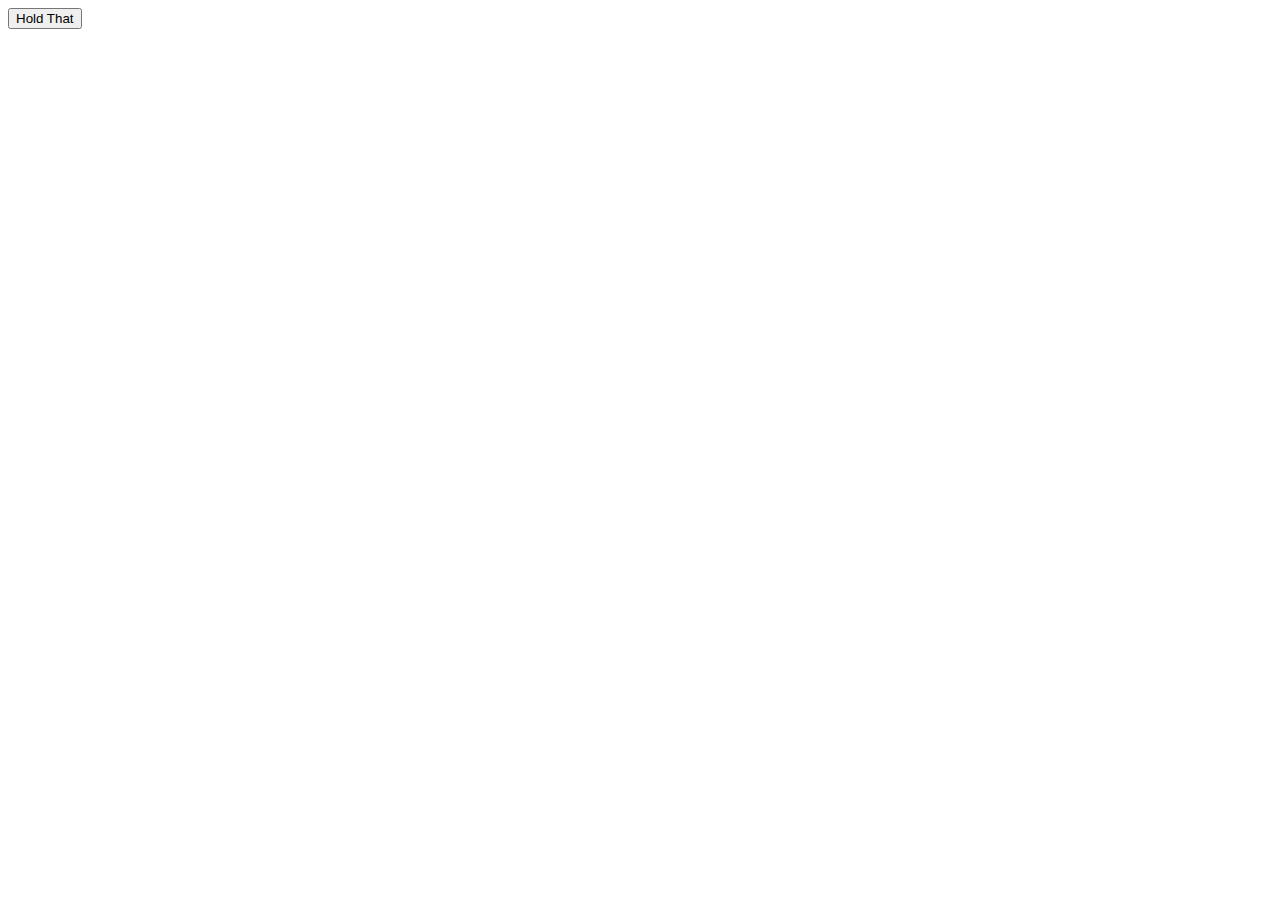
==== index.html @ d377f2e1 "commit" ====
<!DOCTYPE html>
<html lang="en">
<head>
    <meta charset="UTF-8">
    <meta name="viewport" content="width=device-width, initial-scale=1.0">
    <title>Document</title>
</head>

<body>
    
    <button>Hold That</button>

</body>
</html>
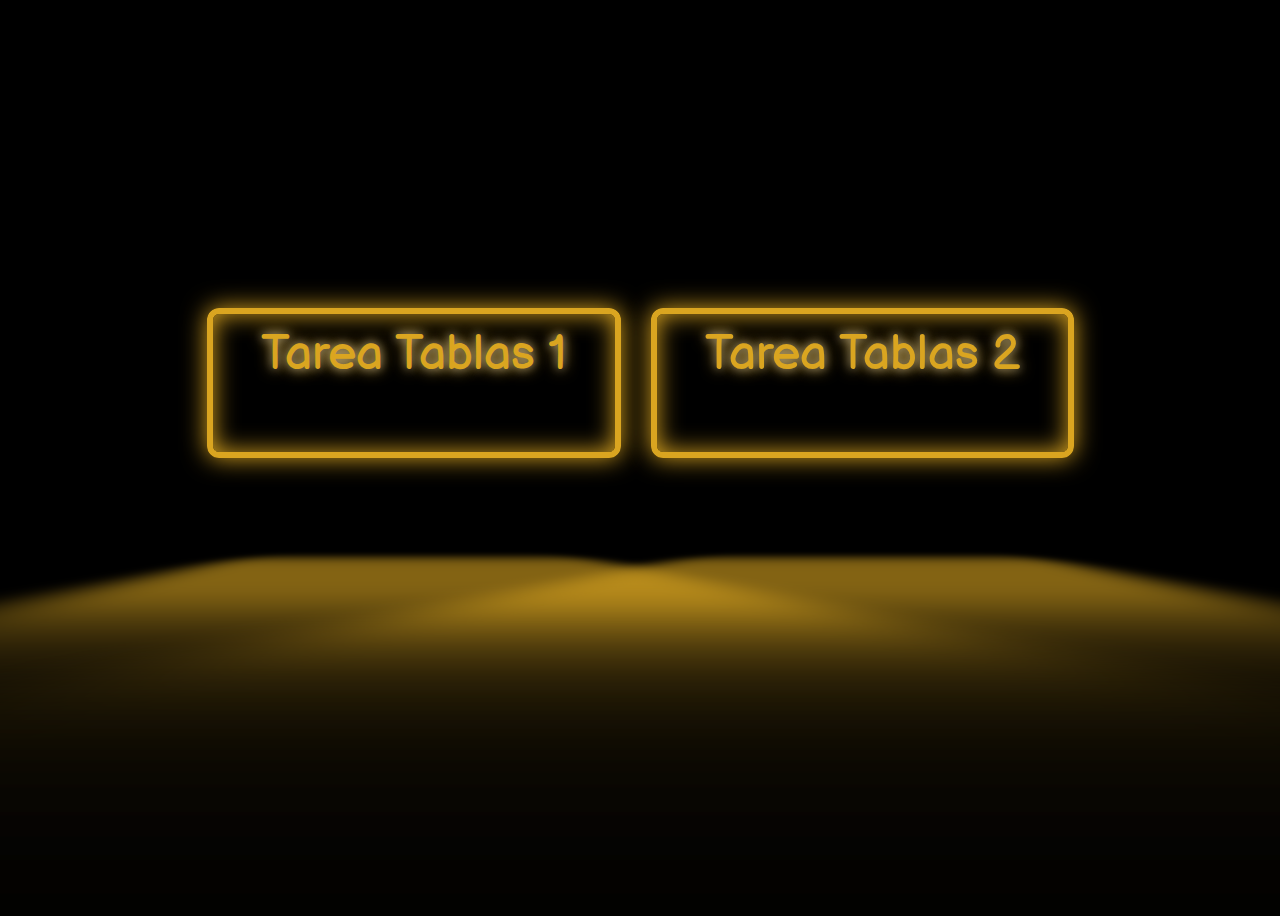
==== commit 45b1c191: "commit" ====
--- a/index.html
+++ b/index.html
@@ -1,15 +1,19 @@
 <!DOCTYPE html>
 <html lang="en">
+
 <head>
-    <meta charset="UTF-8">
-    <meta name="viewport" content="width=device-width, initial-scale=1.0">
-    <title>Document</title>
+  <meta charset="UTF-8">
+  <meta http-equiv="X-UA-Compatible" content="IE=edge">
+  <meta name="viewport" content="width=device-width, initial-scale=1.0">
+  <link rel="stylesheet" href="style.css">
+  <title>Tablas</title>
 </head>
 
 <body>
-    
-    <button>Hold That</button>
+  <div class="button-container">
+    <a class="neon">Tarea Tablas 1</a>
+    <a class="neon">Tarea Tablas 2</a>
+  </div>
+</body>
 
-</body>
-</html>
-            +</html>--- a/style.css
+++ b/style.css
@@ -0,0 +1,88 @@
+@import url('https://fonts.googleapis.com/css2?family=Balsamiq+Sans&display=swap');
+
+:root {
+  --clr-neon: goldenrod;
+  --clr-bg: #000000;
+  --font-size: 3rem;
+}
+
+*,
+*::after,
+*::before {
+  box-sizing: border-box;
+}
+
+body {
+  min-height: 100vh;
+  display: grid;
+  place-items: center;
+  background: var(--clr-bg);
+  color: var(--clr-neon);
+  font-family: "Balsamiq Sans";
+  overflow: hidden;
+}
+
+.button-container {
+  display: flex;
+  gap: 30px; /* Adds space between buttons */
+}
+
+.neon {
+  margin-top: -150px;
+  font-size: var(--font-size);
+  display: inline-block;
+  position: relative;
+  cursor: pointer;
+  border: var(--clr-neon) 0.125em solid;
+  padding: 0.25em 1em;
+  border-radius: 0.25em;
+  text-shadow:
+    0 0 .20em #FFF7,
+    0 0 .30em var(--clr-neon);
+  box-shadow:
+    inset 0 0 .5em var(--clr-neon),
+    0 0 .5em var(--clr-neon);
+}
+
+.neon::before {
+  content: "";
+  position: absolute;
+  top: 140%;
+  left: 0;
+  width: 100%;
+  height: 100%;
+  background: var(--clr-neon);
+  transform:
+    perspective(0.2em) rotateX(10deg) scale(1.3, 0.40);
+  filter: blur(0.5em);
+  opacity: 0.6;
+  pointer-events: none;
+  transition: opacity 100ms linear;
+}
+
+.neon::after {
+  content: "";
+  position: absolute;
+  top: 0;
+  left: 0;
+  right: 0;
+  bottom: 0;
+  background: var(--clr-neon);
+  box-shadow: 0 0 2em var(--clr-neon);
+  z-index: -1;
+  opacity: 0;
+  transition: opacity 100ms linear;
+}
+
+.neon:hover::after {
+  opacity: 1;
+}
+
+.neon:hover,
+.neon:focus {
+  color: rgb(255, 255, 255);
+}
+
+.neon:hover::before {
+  opacity: 0.8;
+}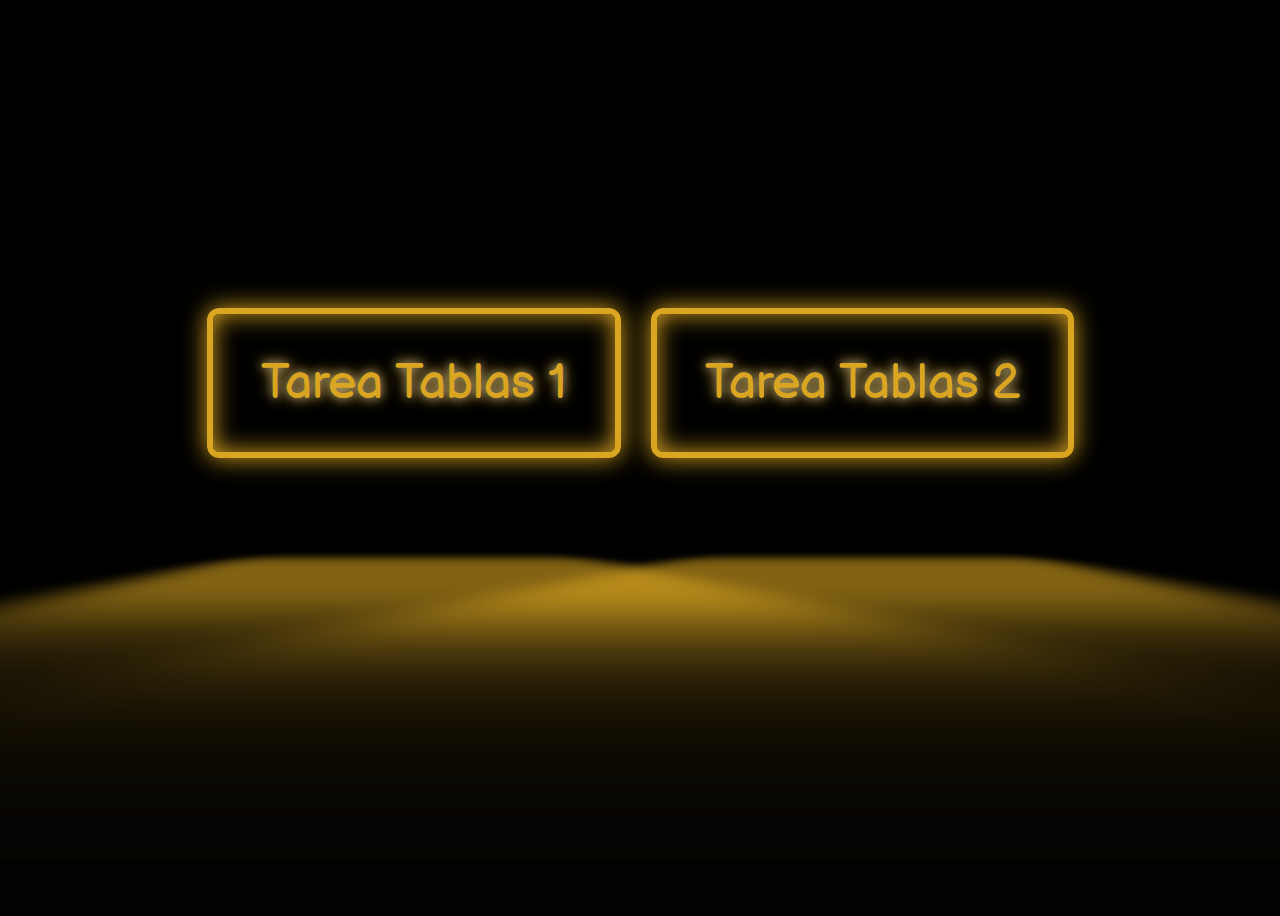
==== commit fb4f3fba: "commit" ====
--- a/index.html
+++ b/index.html
@@ -11,9 +11,8 @@
 
 <body>
   <div class="button-container">
-    <a class="neon">Tarea Tablas 1</a>
-    <a class="neon">Tarea Tablas 2</a>
+    <a class="neon" href="tarea-tabla-1/index.html" target="_blank">Tarea Tablas 1</a>
+    <a class="neon" href="tarea-tabla-2/index.html" target="_blank">Tarea Tablas 2</a>
   </div>
 </body>
-
 </html>--- a/style.css
+++ b/style.css
@@ -26,11 +26,16 @@
   display: flex;
   gap: 30px; /* Adds space between buttons */
 }
-
+a{
+  text-decoration: none;
+  color: inherit;
+}
 .neon {
   margin-top: -150px;
   font-size: var(--font-size);
-  display: inline-block;
+  display: inline-flex; 
+  align-items: center; 
+  justify-content: center; 
   position: relative;
   cursor: pointer;
   border: var(--clr-neon) 0.125em solid;
